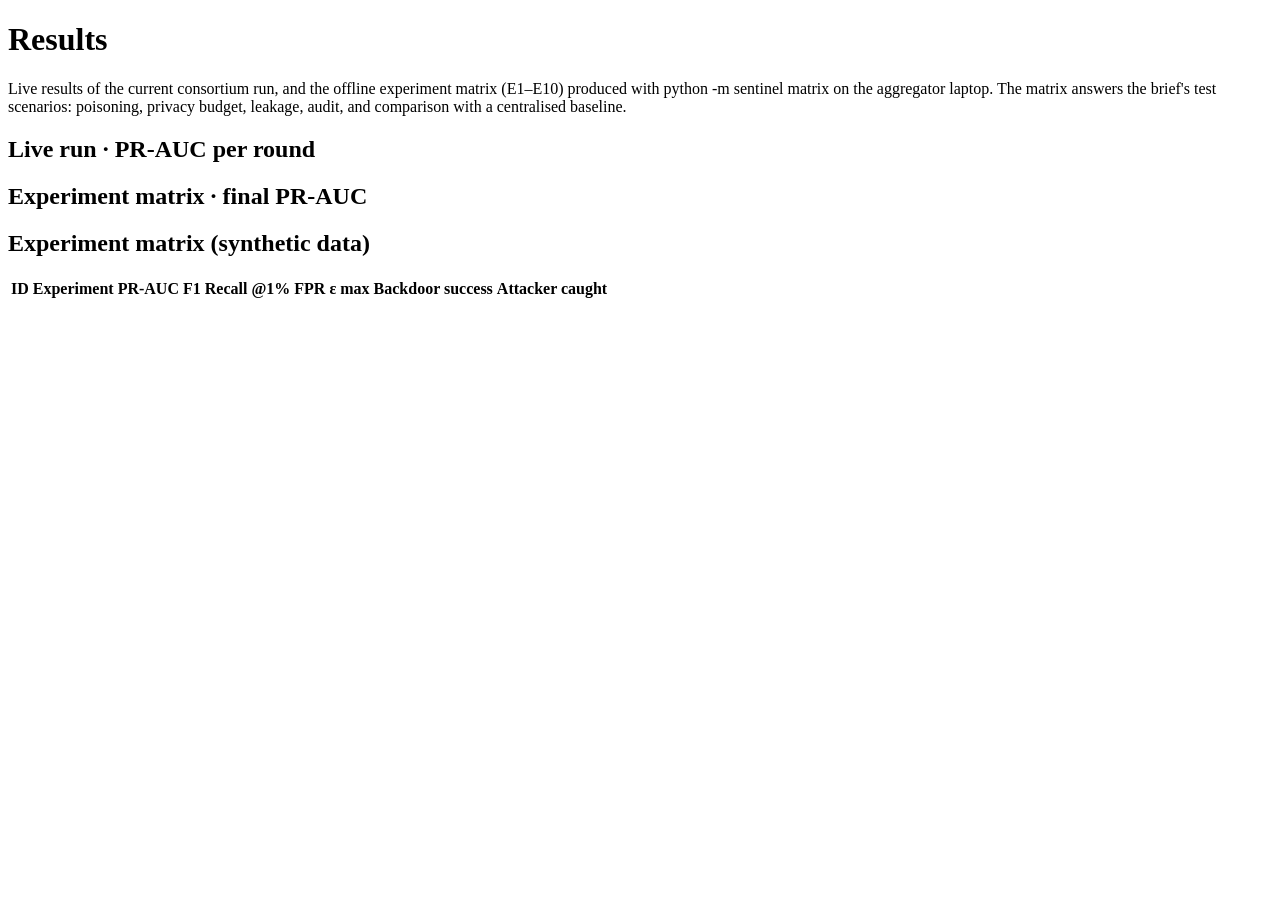
==== web/aggregator/results.html @ e22c977e "SENTINEL-FL v2: distributed consortium with bank portals and aggregator control room - Aggregator no" ====
<!doctype html><html lang="en"><head><meta charset="utf-8"><meta name="viewport" content="width=device-width,initial-scale=1">
<link rel="stylesheet" href="/static/app.css"><script src="/static/app.js"></script></head><body>
<main>
  <h1 class="page">Results</h1>
  <p class="lead">Live results of the current consortium run, and the offline experiment matrix (E1–E10) produced with <span class="mono">python -m sentinel matrix</span>
  on the aggregator laptop. The matrix answers the brief's test scenarios: poisoning, privacy budget, leakage, audit, and comparison with a centralised baseline.</p>
  <div class="grid g2">
    <div class="panel"><h2>Live run · PR-AUC per round</h2><div id="live"></div><p class="muted" id="liveinfo"></p></div>
    <div class="panel"><h2>Experiment matrix · final PR-AUC</h2><div id="bars"></div></div>
  </div>
  <div class="panel" style="margin-top:14px"><h2>Experiment matrix (synthetic data)</h2><div class="scroll"><table><thead><tr><th>ID</th><th>Experiment</th><th>PR-AUC</th><th>F1</th><th>Recall @1% FPR</th><th>ε max</th><th>Backdoor success</th><th>Attacker caught</th></tr></thead><tbody id="mx"></tbody></table></div></div>
</main>
<script>
shell("aggregator", "Results", "Aggregator · evaluation");
every(4000, async () => {
  const r = await api("/api/results"); const base = r.baselines?.centralized?.pr_auc;
  pill(r.live.run.run_id || "no live run", r.live.run.status === "running" ? "live" : "");
  lineChart($("#live"), [{ name: "federated PR-AUC", color: "#3ee6ff", fill: true, points: r.live.metrics.map(m => [m.round, m.pr_auc]) }],
    { ymin: 0, ymax: 1, xmin: 1, xmax: Math.max(r.live.run.rounds || 2, 2), refs: base ? [{ y: base, label: `centralised baseline ${base}` }] : [], xlabel: "round" });
  const last = r.live.metrics.at(-1);
  $("#liveinfo").textContent = last ? `Latest: PR-AUC ${last.pr_auc}, F1 ${last.f1}, recall at 1% FPR ${last.recall_at_1pct_fpr}` : "Start a run in the control room.";
  if (!r.matrix) { $("#mx").innerHTML = '<tr><td colspan="8" class="muted">No matrix yet. Run: python -m sentinel matrix (about 4 minutes)</td></tr>'; $("#bars").innerHTML = '<span class="muted">no matrix yet</span>'; return; }
  $("#mx").innerHTML = r.matrix.map(x => `<tr><td>${esc(x.id)}</td><td>${esc(x.name)}</td><td>${fmt(x.pr_auc)}</td><td>${fmt(x.f1)}</td><td>${fmt(x.recall_at_1pct_fpr)}</td>
    <td>${x.eps_max ? fmt(x.eps_max, 2) : "–"}</td><td>${x.backdoor_success ?? "–"}</td><td class="${/not/.test(x.caught) ? "warn" : "ok"}">${typeof x.caught === "string" ? esc(x.caught) : "–"}</td></tr>`).join("");
  barChart($("#bars"), r.matrix.map(x => ({ label: x.id, value: x.pr_auc, text: fmt(x.pr_auc), color: x.pr_auc < 0.3 ? "#ff4d6d" : x.id.startsWith("E4") ? "#a78bfa" : "#2ee6a6" })), { max: 1, labelWidth: 50 });
});
</script></body></html>
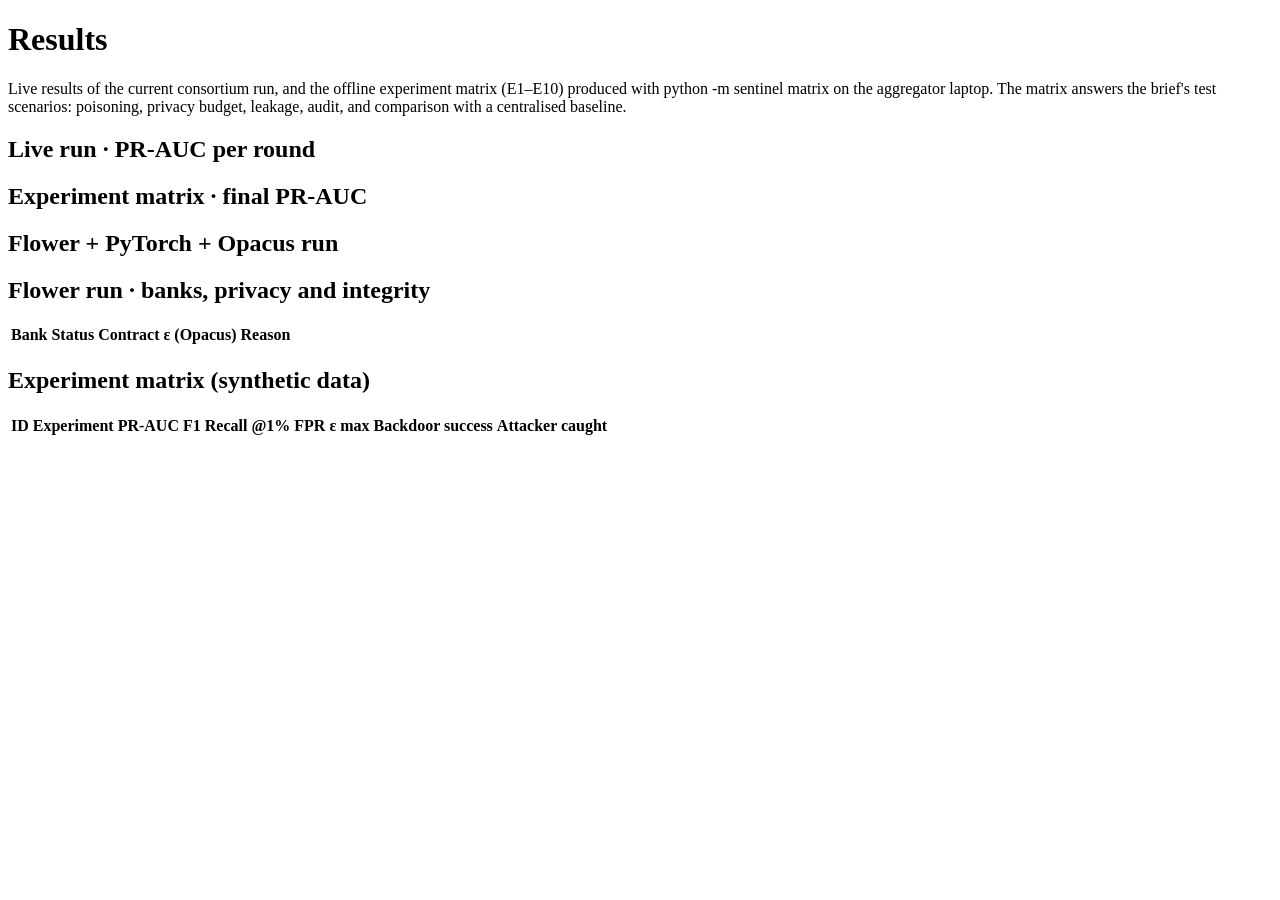
==== commit 6e2ef1fa: "One-laptop showcase: single command, browser tabs, Flower panel on Results, Windows scripts Co-Autho" ====
--- a/web/aggregator/results.html
+++ b/web/aggregator/results.html
@@ -7,6 +7,11 @@
   <div class="grid g2">
     <div class="panel"><h2>Live run · PR-AUC per round</h2><div id="live"></div><p class="muted" id="liveinfo"></p></div>
     <div class="panel"><h2>Experiment matrix · final PR-AUC</h2><div id="bars"></div></div>
+  </div>
+  <div class="grid g2" style="margin-top:14px">
+    <div class="panel"><h2>Flower + PyTorch + Opacus run <span class="right muted" id="flname"></span></h2><div id="flchart"></div><p class="muted" id="flinfo"></p></div>
+    <div class="panel"><h2>Flower run · banks, privacy and integrity</h2><div class="scroll"><table><thead><tr><th>Bank</th><th>Status</th><th>Contract</th><th>ε (Opacus)</th><th>Reason</th></tr></thead><tbody id="flbanks"></tbody></table></div>
+      <p id="flverify" style="margin-top:10px"></p></div>
   </div>
   <div class="panel" style="margin-top:14px"><h2>Experiment matrix (synthetic data)</h2><div class="scroll"><table><thead><tr><th>ID</th><th>Experiment</th><th>PR-AUC</th><th>F1</th><th>Recall @1% FPR</th><th>ε max</th><th>Backdoor success</th><th>Attacker caught</th></tr></thead><tbody id="mx"></tbody></table></div></div>
 </main>
@@ -19,6 +24,17 @@
     { ymin: 0, ymax: 1, xmin: 1, xmax: Math.max(r.live.run.rounds || 2, 2), refs: base ? [{ y: base, label: `centralised baseline ${base}` }] : [], xlabel: "round" });
   const last = r.live.metrics.at(-1);
   $("#liveinfo").textContent = last ? `Latest: PR-AUC ${last.pr_auc}, F1 ${last.f1}, recall at 1% FPR ${last.recall_at_1pct_fpr}` : "Start a run in the control room.";
+  const f = r.flower;
+  if (!f) { $("#flinfo").innerHTML = 'No Flower run yet. In a second terminal: <span class="mono">python -m sentinel_flower.simulate --attack label_flip</span> (needs requirements-flower.txt).'; }
+  else {
+    $("#flname").textContent = `${f.name} · ${f.status}`;
+    lineChart($("#flchart"), [{ name: "federated PR-AUC (Flower)", color: "#a78bfa", fill: true, points: f.metrics.map(m => [m.round, m.pr_auc]) }],
+      { ymin: 0, ymax: 1, xmin: 1, xmax: Math.max(f.metrics.length, 2), refs: base ? [{ y: base, label: `centralised ${base}` }] : [], xlabel: "round" });
+    const fl = f.metrics.at(-1);
+    $("#flinfo").textContent = fl ? `Final PR-AUC ${fl.pr_auc} · DP ${f.dp?.enabled ? "on (Opacus)" : "off"} · attack: ${f.attack?.type || "none"}${f.attack?.type && f.attack.type !== "none" ? " by Bank " + f.attack.bank : ""}` : "";
+    $("#flbanks").innerHTML = f.banks.map(b => `<tr><td><b>${esc(b.name || b.id)}</b></td><td>${badge(b.status)}</td><td>${badge(f.contract[b.id] || "none")}</td><td>${fmt(b.eps, 2)}</td><td class="muted">${esc(b.reason || "")}</td></tr>`).join("");
+    $("#flverify").innerHTML = (f.ledger?.ok ? `<span class="ok">✔ Flower run ledger: ${esc(f.ledger.reason)}</span>` : `<span class="bad">✖ ${esc(f.ledger?.reason || "no ledger")}</span>`) + ` · ${f.anchors} rounds anchored in the registry contract`;
+  }
   if (!r.matrix) { $("#mx").innerHTML = '<tr><td colspan="8" class="muted">No matrix yet. Run: python -m sentinel matrix (about 4 minutes)</td></tr>'; $("#bars").innerHTML = '<span class="muted">no matrix yet</span>'; return; }
   $("#mx").innerHTML = r.matrix.map(x => `<tr><td>${esc(x.id)}</td><td>${esc(x.name)}</td><td>${fmt(x.pr_auc)}</td><td>${fmt(x.f1)}</td><td>${fmt(x.recall_at_1pct_fpr)}</td>
     <td>${x.eps_max ? fmt(x.eps_max, 2) : "–"}</td><td>${x.backdoor_success ?? "–"}</td><td class="${/not/.test(x.caught) ? "warn" : "ok"}">${typeof x.caught === "string" ? esc(x.caught) : "–"}</td></tr>`).join("");
